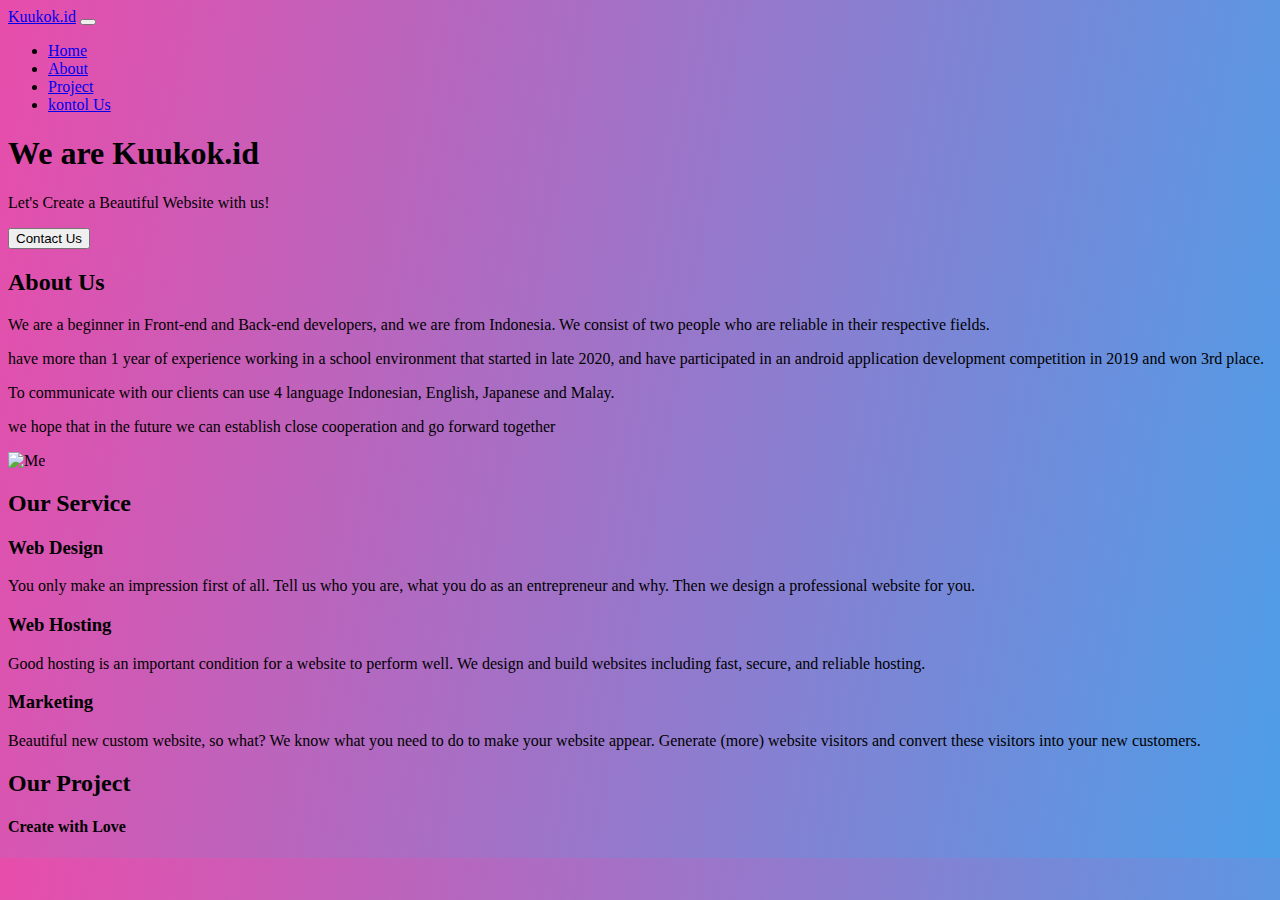
==== index.html @ 7f5da0ae "Update index.html" ====
<!DOCTYPE html>
<html lang="en">
<head>
    <!--Required meta tags-->
    <meta charset="UTF-8">
    <meta http-equiv="X-UA-Compatible" content="IE=edge">
    <meta name="viewport" content="width=device-width, initial-scale=1">

    <!--Link Boostrap-->
    <link href="https://cdn.jsdelivr.net/npm/bootstrap@5.2.0/dist/css/bootstrap.min.css" rel="stylesheet" integrity="sha384-gH2yIJqKdNHPEq0n4Mqa/HGKIhSkIHeL5AyhkYV8i59U5AR6csBvApHHNl/vI1Bx" crossorigin="anonymous">
    
    <!--Link CSS-->
    <link rel="stylesheet" href="style.css">

    <style>
      body {
        min-height: 100hv;
       background-color: #ffffff;
        background-image: linear-gradient(100deg, #e84dab, #4d9ee8);
}
    </style>

    <title>Kuukok.id</title>
</head>
<body id="home">
    <!--Navbar-->
    <nav class="navbar navbar-expand-lg navbar-dark bg-transparant fixed-top">
      <div class="container">
        <a class="navbar-brand" href="#">Kuukok.id</a>
        <button class="navbar-toggler" type="button" data-bs-toggle="collapse" data-bs-target="#navbarNav" aria-controls="navbarNav" aria-expanded="false" aria-label="Toggle navigation">
          <span class="navbar-toggler-icon"></span>
        </button>
        <div class="collapse navbar-collapse" id="navbarNav">
          <ul class="navbar-nav ms-auto">
            <li class="nav-item">
              <a class="nav-link active" aria-current="page" href="#home">Home</a>
            </li>
            <li class="nav-item">
              <a class="nav-link" href="#about">About</a>
            </li>
            <li class="nav-item">
              <a class="nav-link" href="#project">Project</a>
            </li>
            <li class="nav-item">
              <a class="nav-link" href="#contact">kontol Us</a>
            </li>
          </ul>
        </div>
      </div>
    </nav>
    <!--End Navbar-->

    <!--Hero-->
      <section class="hero text-light text-center">
        <h1 class="">We are Kuukok.id</h1>
        <p >Let's Create a Beautiful Website with us!</p>
        <button type="button" class="btn btn-outline-light btn-sm">Contact Us</button>
      </section>
    <!--Hero End-->

    <!--About-->
      <section id="about">
        <div class="container text-light">
          <div class="row mb-4">
            <div class="col">
              <h2>About Us</h2>
            </div>
          </div>
          <div class="row justify-content-center fs-5">
            <div class="col-8">
              <p>We are a beginner in Front-end and Back-end developers, and we are from Indonesia. We consist of two people who are reliable in their respective fields.</p>

              <p>have more than 1 year of experience working in a school environment that started in late 2020, and have participated in an android application development competition in 2019 and won 3rd place.</p>
                
              <p>To communicate with our clients can use 4 language Indonesian, English, Japanese and Malay.</p>

              <p>we hope that in the future we can establish close cooperation and go forward together</p>
            </div>
            <div class="col">
              <img src="img/about-pict.png" alt="Me" width="300">
            </div>
          </div>
        </div>
      </section>
    <!--About End-->

    <!--Service-->
      <section id="project">
        <div class="container text-light">
          <div class="row mt-5 mb-5">
            <div class="col text-center">
              <h2>Our Service</h2>
            </div>
          </div>
          <div class="row mt-5 mb-5 text-center">
            <div class="col">
              <h3>Web Design</h3>
              <p>You only make an impression first of all. Tell us who you are, what you do as an entrepreneur and why. Then we design a professional website for you.</p>
            </div>
            <div class="col">
              <h3>Web Hosting</h3>
              <p>Good hosting is an important condition for a website to perform well. We design and build websites including fast, secure, and reliable hosting.</p>
            </div>
            <div class="col">
              <h3>Marketing</h3>
              <p>Beautiful new custom website, so what? We know what you need to do to make your website appear. Generate (more) website visitors and convert these visitors into your new customers.</p>
            </div>
          </div>
      </section>
    <!--Service End-->
    
    <!--Project-->
    <section id="About">
      <div class="container text-light text-end">
        <div class="row mt-5 mb-5">
          <div class="col">
            <h2>Our Project</h2>
          </div>
        </div>
      </div>
      <dov>
        <h4></h4>
      </dov>
      <dov>
        <h4></h4>
      </dov>
      <dov>
        <h4></h4>
      </dov>
      <dov>
        <h4</h4>
      </dov>
      <dov>
        <h4></h4>
      </dov>
      <dov class="text-center ms-auto">
        <h4>Create with Love</h4>
      </dov>
    </section>
    <!--Project End-->

    <!--Footer-->
    <!--Footer End-->
    <script src="https://cdn.jsdelivr.net/npm/bootstrap@5.2.0/dist/js/bootstrap.bundle.min.js" integrity="sha384-A3rJD856KowSb7dwlZdYEkO39Gagi7vIsF0jrRAoQmDKKtQBHUuLZ9AsSv4jD4Xa" crossorigin="anonymous"></script>
    
</body>
</html>
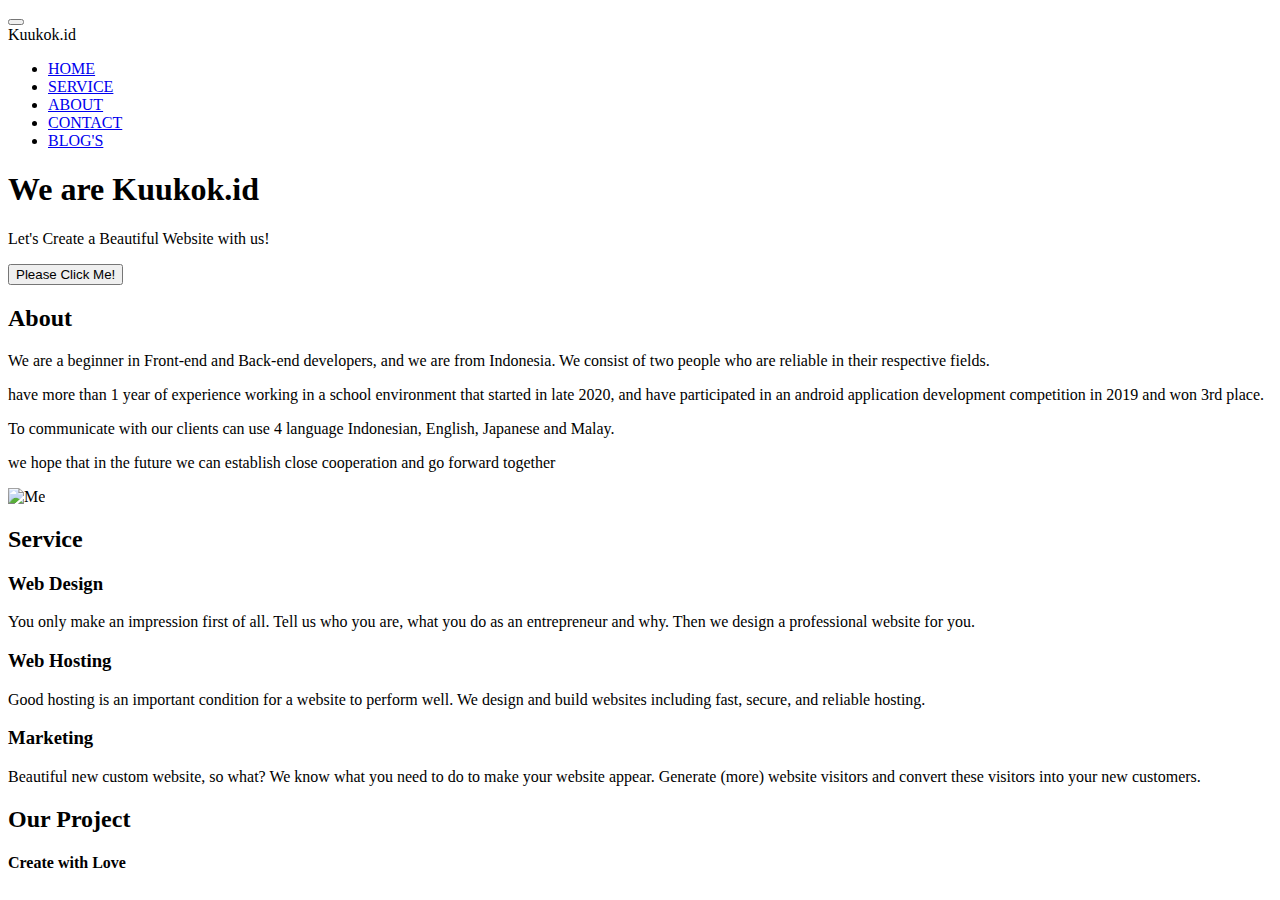
==== commit d9bc0b4d: "Update index.html" ====
--- a/index.html
+++ b/index.html
@@ -1,147 +1,134 @@
-<!DOCTYPE html>
-<html lang="en">
-<head>
-    <!--Required meta tags-->
-    <meta charset="UTF-8">
-    <meta http-equiv="X-UA-Compatible" content="IE=edge">
-    <meta name="viewport" content="width=device-width, initial-scale=1">
-
-    <!--Link Boostrap-->
-    <link href="https://cdn.jsdelivr.net/npm/bootstrap@5.2.0/dist/css/bootstrap.min.css" rel="stylesheet" integrity="sha384-gH2yIJqKdNHPEq0n4Mqa/HGKIhSkIHeL5AyhkYV8i59U5AR6csBvApHHNl/vI1Bx" crossorigin="anonymous">
-    
-    <!--Link CSS-->
-    <link rel="stylesheet" href="style.css">
-
-    <style>
-      body {
-        min-height: 100hv;
-       background-color: #ffffff;
-        background-image: linear-gradient(100deg, #e84dab, #4d9ee8);
-}
-    </style>
-
-    <title>Kuukok.id</title>
-</head>
-<body id="home">
-    <!--Navbar-->
-    <nav class="navbar navbar-expand-lg navbar-dark bg-transparant fixed-top">
-      <div class="container">
-        <a class="navbar-brand" href="#">Kuukok.id</a>
-        <button class="navbar-toggler" type="button" data-bs-toggle="collapse" data-bs-target="#navbarNav" aria-controls="navbarNav" aria-expanded="false" aria-label="Toggle navigation">
-          <span class="navbar-toggler-icon"></span>
-        </button>
-        <div class="collapse navbar-collapse" id="navbarNav">
-          <ul class="navbar-nav ms-auto">
-            <li class="nav-item">
-              <a class="nav-link active" aria-current="page" href="#home">Home</a>
-            </li>
-            <li class="nav-item">
-              <a class="nav-link" href="#about">About</a>
-            </li>
-            <li class="nav-item">
-              <a class="nav-link" href="#project">Project</a>
-            </li>
-            <li class="nav-item">
-              <a class="nav-link" href="#contact">kontol Us</a>
-            </li>
-          </ul>
-        </div>
-      </div>
-    </nav>
-    <!--End Navbar-->
-
-    <!--Hero-->
-      <section class="hero text-light text-center">
-        <h1 class="">We are Kuukok.id</h1>
-        <p >Let's Create a Beautiful Website with us!</p>
-        <button type="button" class="btn btn-outline-light btn-sm">Contact Us</button>
-      </section>
-    <!--Hero End-->
-
-    <!--About-->
-      <section id="about">
-        <div class="container text-light">
-          <div class="row mb-4">
-            <div class="col">
-              <h2>About Us</h2>
-            </div>
-          </div>
-          <div class="row justify-content-center fs-5">
-            <div class="col-8">
-              <p>We are a beginner in Front-end and Back-end developers, and we are from Indonesia. We consist of two people who are reliable in their respective fields.</p>
-
-              <p>have more than 1 year of experience working in a school environment that started in late 2020, and have participated in an android application development competition in 2019 and won 3rd place.</p>
-                
-              <p>To communicate with our clients can use 4 language Indonesian, English, Japanese and Malay.</p>
-
-              <p>we hope that in the future we can establish close cooperation and go forward together</p>
-            </div>
-            <div class="col">
-              <img src="img/about-pict.png" alt="Me" width="300">
-            </div>
-          </div>
-        </div>
-      </section>
-    <!--About End-->
-
-    <!--Service-->
-      <section id="project">
-        <div class="container text-light">
-          <div class="row mt-5 mb-5">
-            <div class="col text-center">
-              <h2>Our Service</h2>
-            </div>
-          </div>
-          <div class="row mt-5 mb-5 text-center">
-            <div class="col">
-              <h3>Web Design</h3>
-              <p>You only make an impression first of all. Tell us who you are, what you do as an entrepreneur and why. Then we design a professional website for you.</p>
-            </div>
-            <div class="col">
-              <h3>Web Hosting</h3>
-              <p>Good hosting is an important condition for a website to perform well. We design and build websites including fast, secure, and reliable hosting.</p>
-            </div>
-            <div class="col">
-              <h3>Marketing</h3>
-              <p>Beautiful new custom website, so what? We know what you need to do to make your website appear. Generate (more) website visitors and convert these visitors into your new customers.</p>
-            </div>
-          </div>
-      </section>
-    <!--Service End-->
-    
-    <!--Project-->
-    <section id="About">
-      <div class="container text-light text-end">
-        <div class="row mt-5 mb-5">
-          <div class="col">
-            <h2>Our Project</h2>
-          </div>
-        </div>
-      </div>
-      <dov>
-        <h4></h4>
-      </dov>
-      <dov>
-        <h4></h4>
-      </dov>
-      <dov>
-        <h4></h4>
-      </dov>
-      <dov>
-        <h4</h4>
-      </dov>
-      <dov>
-        <h4></h4>
-      </dov>
-      <dov class="text-center ms-auto">
-        <h4>Create with Love</h4>
-      </dov>
-    </section>
-    <!--Project End-->
-
-    <!--Footer-->
-    <!--Footer End-->
-    <script src="https://cdn.jsdelivr.net/npm/bootstrap@5.2.0/dist/js/bootstrap.bundle.min.js" integrity="sha384-A3rJD856KowSb7dwlZdYEkO39Gagi7vIsF0jrRAoQmDKKtQBHUuLZ9AsSv4jD4Xa" crossorigin="anonymous"></script>
-    
-</body>
-</html>
+<!DOCTYPE html>
+<html lang="en">
+<head>
+    <meta charset="UTF-8">
+    <meta http-equiv="X-UA-Compatible" content="IE=edge">
+    <meta name="viewport" content="width=device-width, initial-scale=1.0">
+    <link rel="stylesheet" href="style.css">
+    <title>Kuukok.id</title>
+</head>
+<body class="bg-gradient-to-r from-pink-500 to-violet-400 ml">
+
+  <button type="button" onclick="alert('selamat datang')"></button>
+
+<!--Navbar-->
+    <nav class="p-5 md:flex md:items-center justify-between fixed">
+        <div class="flex justify-between items-center ml-5">
+          <span class="text-white font-medium text-2xl font-[Poppins] cursor-pointer">
+            Kuukok.id
+          </span>
+    
+          <span class="text-3xl cursor-pointer mx-2 md:hidden block">
+            <ion-icon name="menu" onclick="Menu(this)"></ion-icon>
+          </span>
+        </div>
+    
+        <ul class="text-white md:flex md:items-center z-[-1] md:z-auto md:static absolute w-full left-0 md:w-auto md:py-0 py-4 md:pl-0 pl-7 md:opacity-100 opacity-0 top-[-400px] transition-all ease-in duration-500">
+          <li class="mx-4 my-6 md:my-0">
+            <a href="#" class="text-base hover:text-cyan-500 duration-500">HOME</a>
+          </li>
+          <li class="mx-4 my-6 md:my-0">
+            <a href="#" class="text-base hover:text-cyan-500 duration-500">SERVICE</a>
+          </li>
+          <li class="mx-4 my-6 md:my-0">
+            <a href="#" class="text-base hover:text-cyan-500 duration-500">ABOUT</a>
+          </li>
+          <li class="mx-4 my-6 md:my-0">
+            <a href="#" class="text-base hover:text-cyan-500 duration-500">CONTACT</a>
+          </li>
+          <li class="mx-4 my-6 md:my-0">
+            <a href="#" class="text-base hover:text-cyan-500 duration-500">BLOG'S</a>
+          </li>
+        </ul>
+      </nav>
+<!--End Navbar-->
+
+<!--Hero-->
+      <div class="text-white text-center py-60">
+        <h1 class="font-bold text-4xl">We are Kuukok.id</h1>
+        <p class="mt-4">Let's Create a Beautiful Website with us!</p>
+        <button type="button" onclick="Swal.fire('Sorry this website is still in the development stage, sorry for the inconvenience🙏')" class="mt-4 bg-transparent text-white px-6 py-2 rounded-md border-2">Please Click Me!</button>
+      </div>
+  <!--End Hero-->
+
+<!--About-->
+      <div class="flex flex-warp justify-between content-center py-56">
+        <div class="basis-2/3 ml-20 text-white">
+          <h2 class="font-bold text-4xl">About</h2>
+          <p class="mt-6 text-xl">We are a beginner in Front-end and Back-end developers, and we are from Indonesia. We consist of two people who are reliable in their respective fields.</p>
+
+          <p class="mt-4 text-xl">have more than 1 year of experience working in a school environment that started in late 2020, and have participated in an android application development competition in 2019 and won 3rd place.</p>
+                
+          <p class="mt-4 text-xl">To communicate with our clients can use 4 language Indonesian, English, Japanese and Malay.</p>
+
+          <p class="mt-4 text-xl">we hope that in the future we can establish close cooperation and go forward together</p>
+        </div>
+        <div class="basis-1/3 content-center">
+          <img src="css/img/about-pict.png" alt="Me" width="300">
+        </div>
+      </div>
+<!--End About-->
+
+<!--Service-->
+<div>
+  <div>
+    <div class="font-bold text-4xl text-white text-start ml-20">
+      <h2>Service</h2>
+    </div>
+    <div class="flex flex-nowrap text-center text-white mx-12 mb-24 mt-8">
+      <div class="text-center m-2">
+        <h3 class="font-bold text-2xl text-white text-center">Web Design</h3>
+        <p class="mt-5 mb-5">You only make an impression first of all. Tell us who you are, what you do as an entrepreneur and why. Then we design a professional website for you.</p>
+      </div>
+      <div class="text-center m-2">
+        <h3 class="font-bold text-2xl text-white text-center">Web Hosting</h3>
+        <p class="mt-5 mb-5">Good hosting is an important condition for a website to perform well. We design and build websites including fast, secure, and reliable hosting.</p>
+      </div>
+      <div class="text-center m-2">
+        <h3 class="font-bold text-2xl text-white text-center">Marketing</h3>
+        <p class="mt-5 mb-5">Beautiful new custom website, so what? We know what you need to do to make your website appear. Generate (more) website visitors and convert these visitors into your new customers.</p>
+      </div>
+    </div>
+  </div>
+</div>
+<!--End Service-->
+
+<!--Project-->
+<div class="bg-no-repeat bg-center">
+  <div class="text-white text-center font-bold text-4xl mb-5">
+    <h2>Our Project</h2>
+  </div>
+  <dov>
+    <h4></h4>
+  </dov>
+  <dov>
+    <h4></h4>
+  </dov>
+  <dov>
+    <h4></h4>
+  </dov>
+  <dov>
+    <h4</h4>
+  </dov>
+  <dov>
+    <h4></h4>
+  </dov>
+</div>
+<!--End Project-->
+
+    <!--Footer-->
+    <div class="text-center text-white m-5">
+      <h4 class="">Create with Love</h4>
+    </div>
+  </section>
+  <!--Footer End-->
+
+  <script>
+    function Menu(e){
+      let list = document.querySelector('ul');
+      e.name === 'menu' ? (e.name = "close",list.classList.add('top-[80px]') , list.classList.add('opacity-100')) :( e.name = "menu" ,list.classList.remove('top-[80px]'),list.classList.remove('opacity-100'))
+    }
+  </script>
+  <script src="dist/sweetalert2.all.min.js"></script>
+</body>
+</html>
